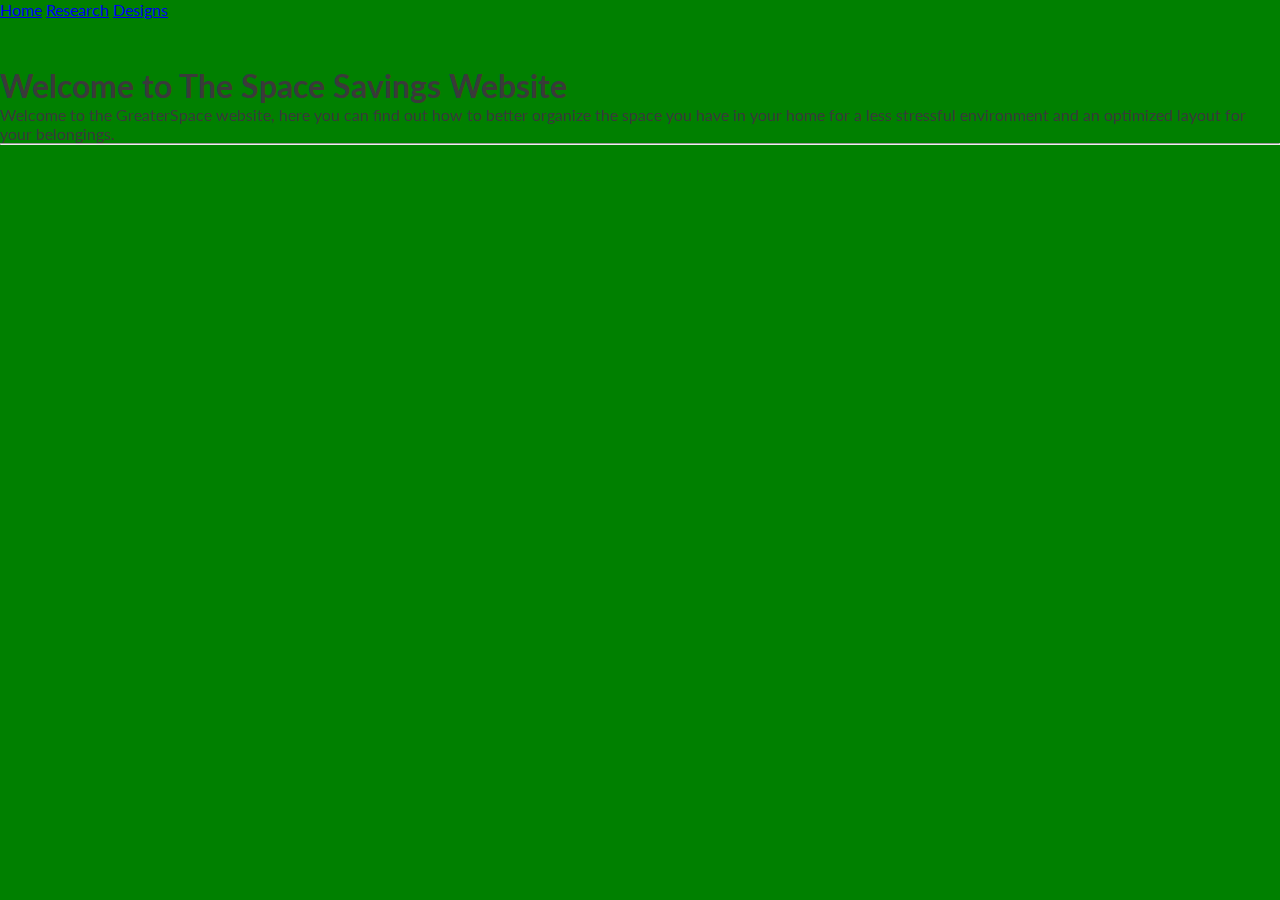
==== index.html @ fca5f3ed "Add introduction section and paragraph to each webpage" ====
<!DOCTYPE html>
<html lang="en">

<head>
    <meta charset="UTF-8">
    <meta name="viewport" content="width=device-width, initial-scale=1.0">
    <!-- Meta tags for search engines -->
    <meta name="description"
        content="Greater Space. Site for better organisation in your home. Links to previous research about the negative effects of clutter and disorganisation.">
    <meta name="keywords"
        content="better organisation, reducing clutter, home improvement, living space design, reducing stress at home">
    <!--Title-->
    <title>Greater Space</title>
    <link rel="stylesheet" href="assets/css/style.css">



</head>

<body>
    <header>
        <a aria-label="click on this link to return to the Home page" href="index.html">Home</a>
        <a aria-label="click on this link to find research abouth the effects of clutter and organisation"
            href="research.html">Research</a>
        <a aria-label="click on this link to find recommended desings for living space" href="designs.html">Designs</a>


    </header>
    <main>

        <section id="introduction">
            <h1>Welcome to The Space Savings Website</h1>
            <p>Welcome to the GreaterSpace website, here you can find out how to
                better organize the space you have in your home for a less stressful
                environment and an optimized layout for your belongings.</p>
        </section>



        <hr>

        <!-- Container for the image gallery -->
        <section class="gallery-section">

        </section>







    </main>
    <footer>



    </footer>

</body>

</html>
---- assets/css/style.css ----
/* Google fonts import */
@import url('https://fonts.googleapis.com/css2?family=Lato:wght@300&family=Oswald:wght@200;300;400;500;600;700&display=swap');

/* Asterisk wildcard selector to override default styles added by the browser */
* {
    padding: 0;
    margin: 0;
    box-sizing: border-box;
}

/* General styles */
body {
    min-height: 100vh;
    display: flex;
    flex-direction: column;
    /* Generic project styles */
    color: #3a3a3a;
    font-family: 'Lato', sans-serif;
}


/* Main content */
main {
    /* Make main element take up any surplus space to push footer down */
    flex: 1 0 auto;
    margin-top: 47px;
}


body {
    background-color: green;
}



/* Footer */








# introduction {
    background-color: aliceblue;
}
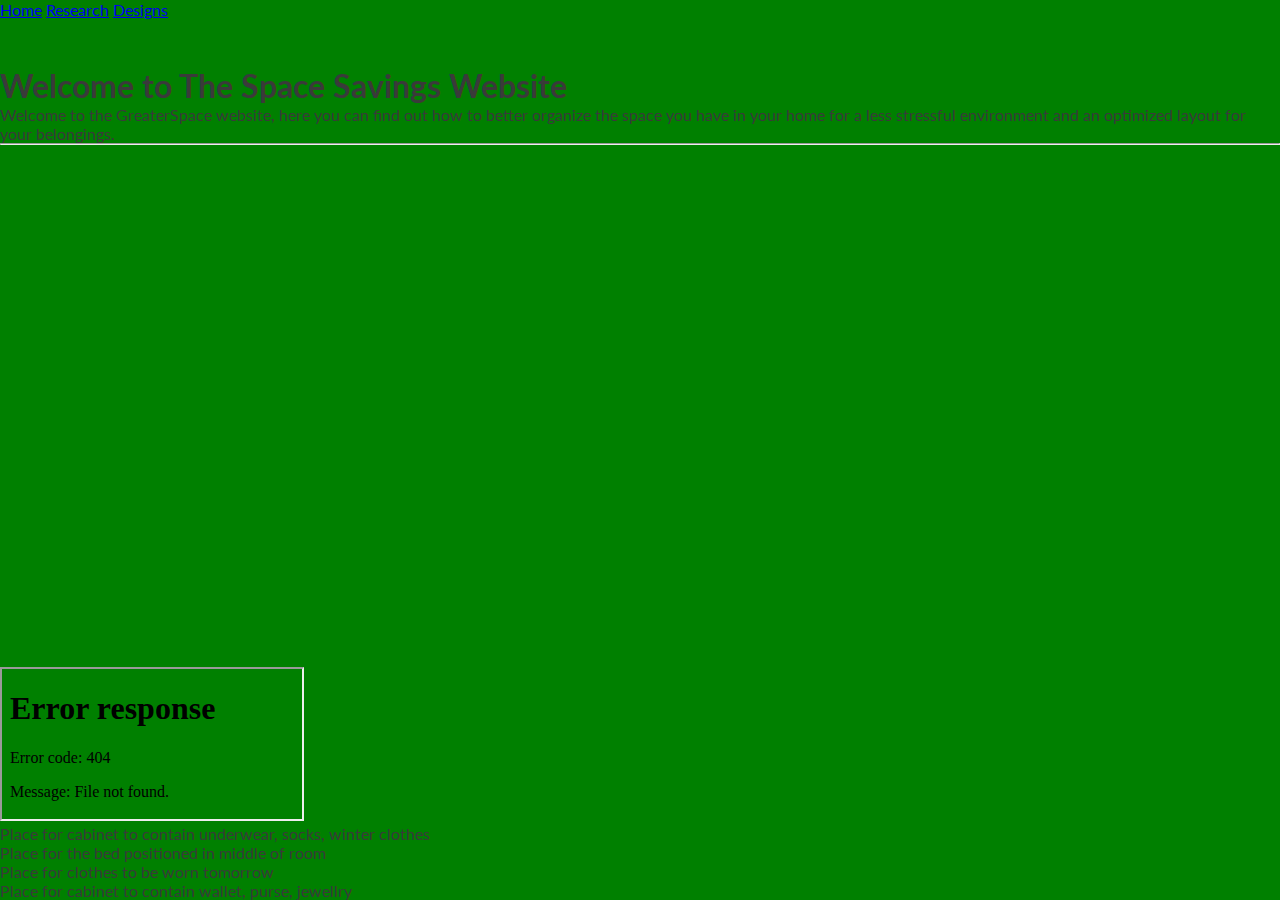
==== commit 5fd6e335: "Add ExampleLayoutImage, ordered list detailing that image added to each webpagefooter" ====
--- a/index.html
+++ b/index.html
@@ -28,12 +28,12 @@
     </header>
     <main>
 
-        <section id="introduction">
+        <summary id="introduction">
             <h1>Welcome to The Space Savings Website</h1>
             <p>Welcome to the GreaterSpace website, here you can find out how to
                 better organize the space you have in your home for a less stressful
                 environment and an optimized layout for your belongings.</p>
-        </section>
+        </summary>
 
 
 
@@ -51,10 +51,16 @@
 
 
     </main>
+    <!--Footer-->
     <footer>
+        <iframe src="GreaterSpace/assets/images/BedRoomLayoutExample.png" alt="Example of Bedroom layout"></iframe>
 
-
-
+        <ol>
+            <li>Place for cabinet to contain underwear, socks, winter clothes</li>
+            <li>Place for the bed positioned in middle of room</li>
+            <li>Place for clothes to be worn tomorrow</li>
+            <li>Place for cabinet to contain wallet, purse, jewellry</li>
+        </ol>
     </footer>
 
 </body>
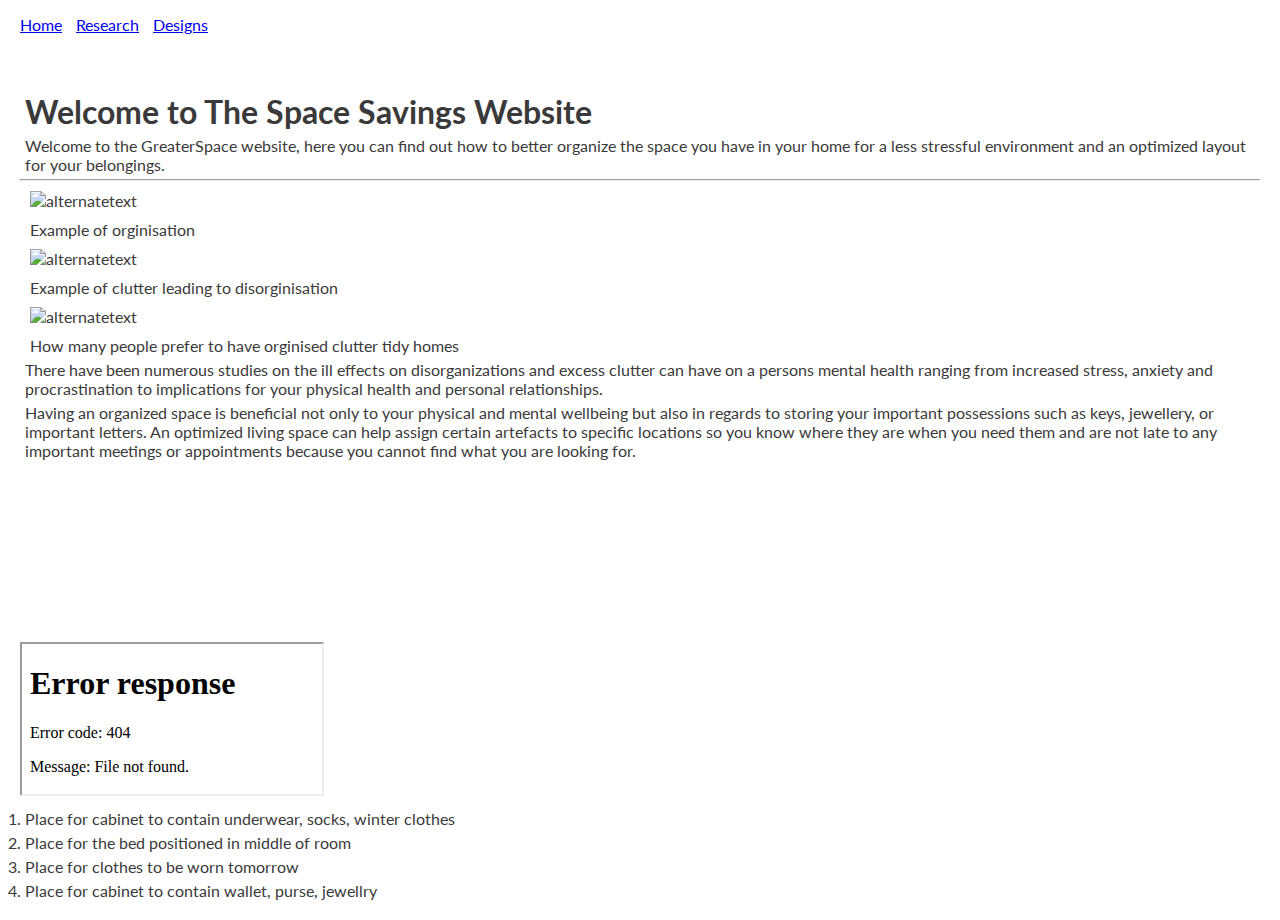
==== commit 8463e030: "Add three figure images to Index page, Add article briefly detailing negative effects of clutter" ====
--- a/index.html
+++ b/index.html
@@ -28,24 +28,48 @@
     </header>
     <main>
 
-        <summary id="introduction">
+        <summary class="introduction">
             <h1>Welcome to The Space Savings Website</h1>
             <p>Welcome to the GreaterSpace website, here you can find out how to
                 better organize the space you have in your home for a less stressful
                 environment and an optimized layout for your belongings.</p>
         </summary>
 
-
-
         <hr>
 
         <!-- Container for the image gallery -->
-        <section class="gallery-section">
+        <section class="gallery-container">
+            <figure>
+                <img src="OrganisedInteriorImage" alt="alternatetext">
+                <figcaption>Example of orginisation</figcaption>
+            </figure>
 
+            <figure>
+                <img src="ClutteredWorkspaceImage.png" alt="alternatetext">
+                <figcaption>Example of clutter leading to disorginisation</figcaption>
+            </figure>
+
+            <figure>
+                <img src="ClutterFreeImportanceStats" alt="alternatetext">
+                <figcaption>How many people prefer to have orginised clutter tidy homes</figcaption>
+            </figure>
         </section>
 
 
+        <article class="Description">
+            <p>There have been numerous studies on the ill effects on disorganizations and excess clutter can
+                have on a persons mental health ranging from increased stress, anxiety and procrastination to
+                implications for your physical health and personal relationships.
+                <p>Having an organized space is
+                    beneficial not only to your physical and mental wellbeing but also in regards to storing your
+                    important possessions such as keys, jewellery, or important letters. An optimized living space can
+                    help assign certain artefacts to specific locations so you know where they are when you need them
+                    and
+                    are not late to any important meetings or appointments because you cannot find what you are looking
+                    for.
+                </p>
 
+        </article>
 
 
 
--- a/assets/css/style.css
+++ b/assets/css/style.css
@@ -4,9 +4,19 @@
 /* Asterisk wildcard selector to override default styles added by the browser */
 * {
     padding: 0;
-    margin: 0;
+    margin: 5px;
     box-sizing: border-box;
 }
+
+/*
+Colors:
+Red: #F37979
+White: #3a3a3a
+Blue: #809DF8
+Green: #87ED91
+Violet: #E0A7F7
+Pink: #F8B2F5
+*/
 
 /* General styles */
 body {
@@ -23,25 +33,50 @@
 main {
     /* Make main element take up any surplus space to push footer down */
     flex: 1 0 auto;
-    margin-top: 47px;
+    margin-top: 48px;
 }
 
 
 body {
-    background-color: green;
+    min-height: 100vh;
+    display: flex;
+    flex-direction: column;
+    /* Generic project styles */
+    color: #3a3a3a;
+    font-family: 'Lato', sans-serif;
+}
+
+#h1 {
+    border: 500px;
 }
 
 
+/* Footer */
+#footer {
+    background-color: antiquewhite;
+}
 
-/* Footer */
+
+#ol {
+    margin-left: 1000px;
+}
 
 
 
 
 
 
+#introduction {
+    background-color: #809DF8;
+}
 
 
-# introduction {
-    background-color: aliceblue;
+#prev-research>a {
+    margin-right: 100px;
+}
+
+
+#gallery-container>figure {
+    width: 400px;
+    height: 300px;
 }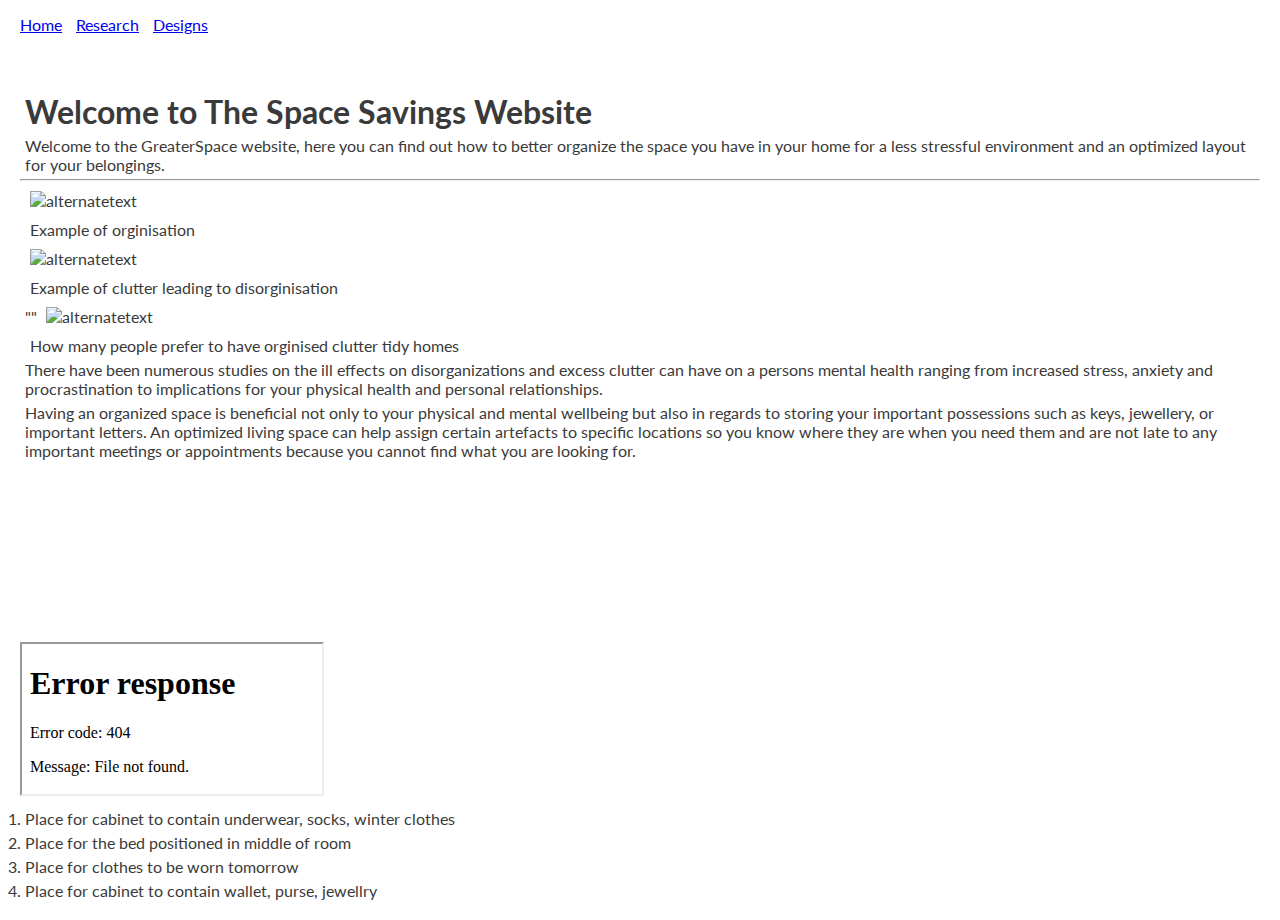
==== commit 43b791cc: "Add three figure images to Index page, Add article briefly detailing negative effects of clutter" ====
--- a/index.html
+++ b/index.html
@@ -49,7 +49,7 @@
                 <figcaption>Example of clutter leading to disorginisation</figcaption>
             </figure>
 
-            <figure>
+            <figure>""
                 <img src="ClutterFreeImportanceStats" alt="alternatetext">
                 <figcaption>How many people prefer to have orginised clutter tidy homes</figcaption>
             </figure>
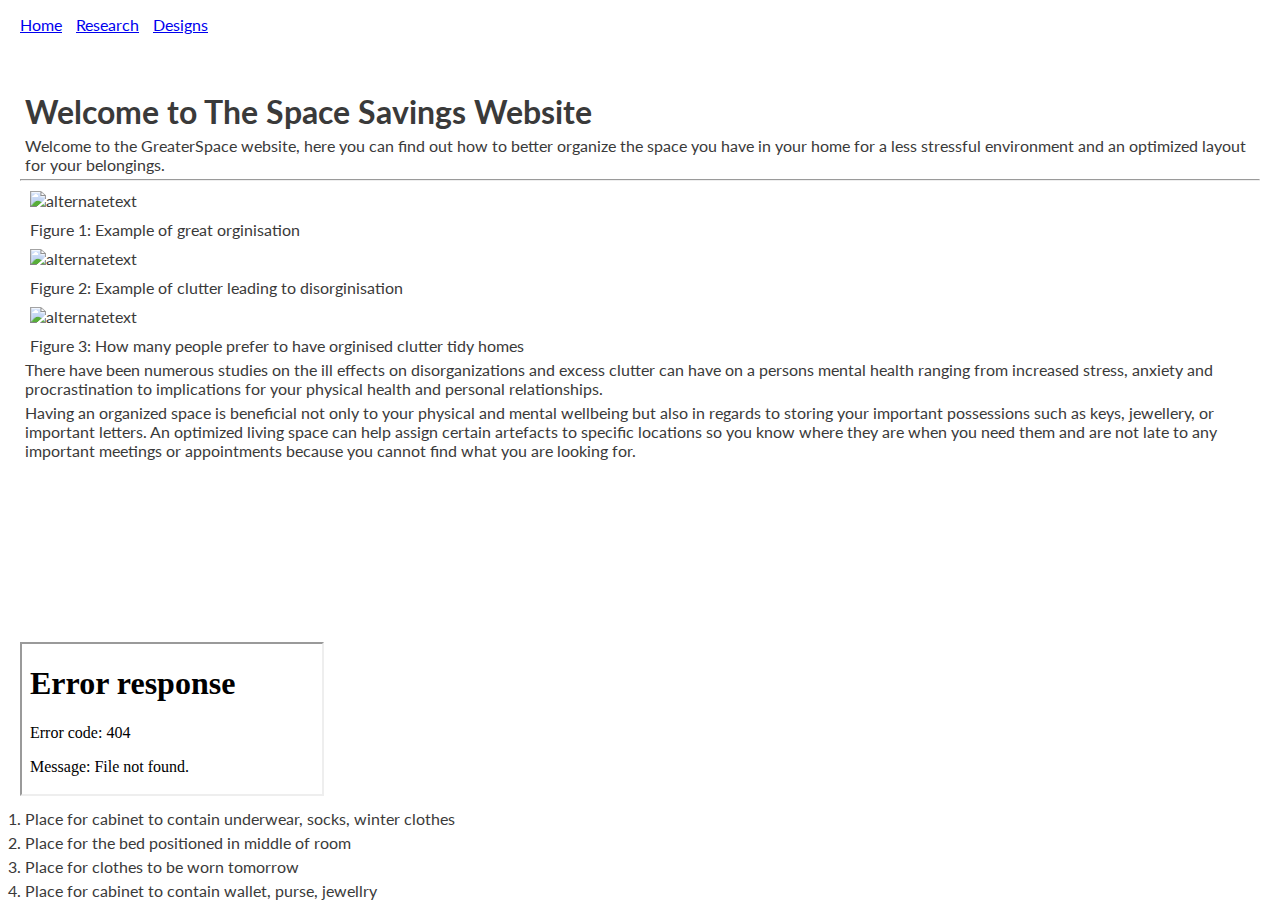
==== commit e4716d47: "Add three Living room layout designs to desings webpage, Add article briefly detailing the benefits " ====
--- a/index.html
+++ b/index.html
@@ -41,17 +41,17 @@
         <section class="gallery-container">
             <figure>
                 <img src="OrganisedInteriorImage" alt="alternatetext">
-                <figcaption>Example of orginisation</figcaption>
+                <figcaption>Figure 1: Example of great orginisation</figcaption>
             </figure>
 
             <figure>
                 <img src="ClutteredWorkspaceImage.png" alt="alternatetext">
-                <figcaption>Example of clutter leading to disorginisation</figcaption>
+                <figcaption>Figure 2: Example of clutter leading to disorginisation</figcaption>
             </figure>
 
-            <figure>""
+            <figure>
                 <img src="ClutterFreeImportanceStats" alt="alternatetext">
-                <figcaption>How many people prefer to have orginised clutter tidy homes</figcaption>
+                <figcaption>Figure 3: How many people prefer to have orginised clutter tidy homes</figcaption>
             </figure>
         </section>
 
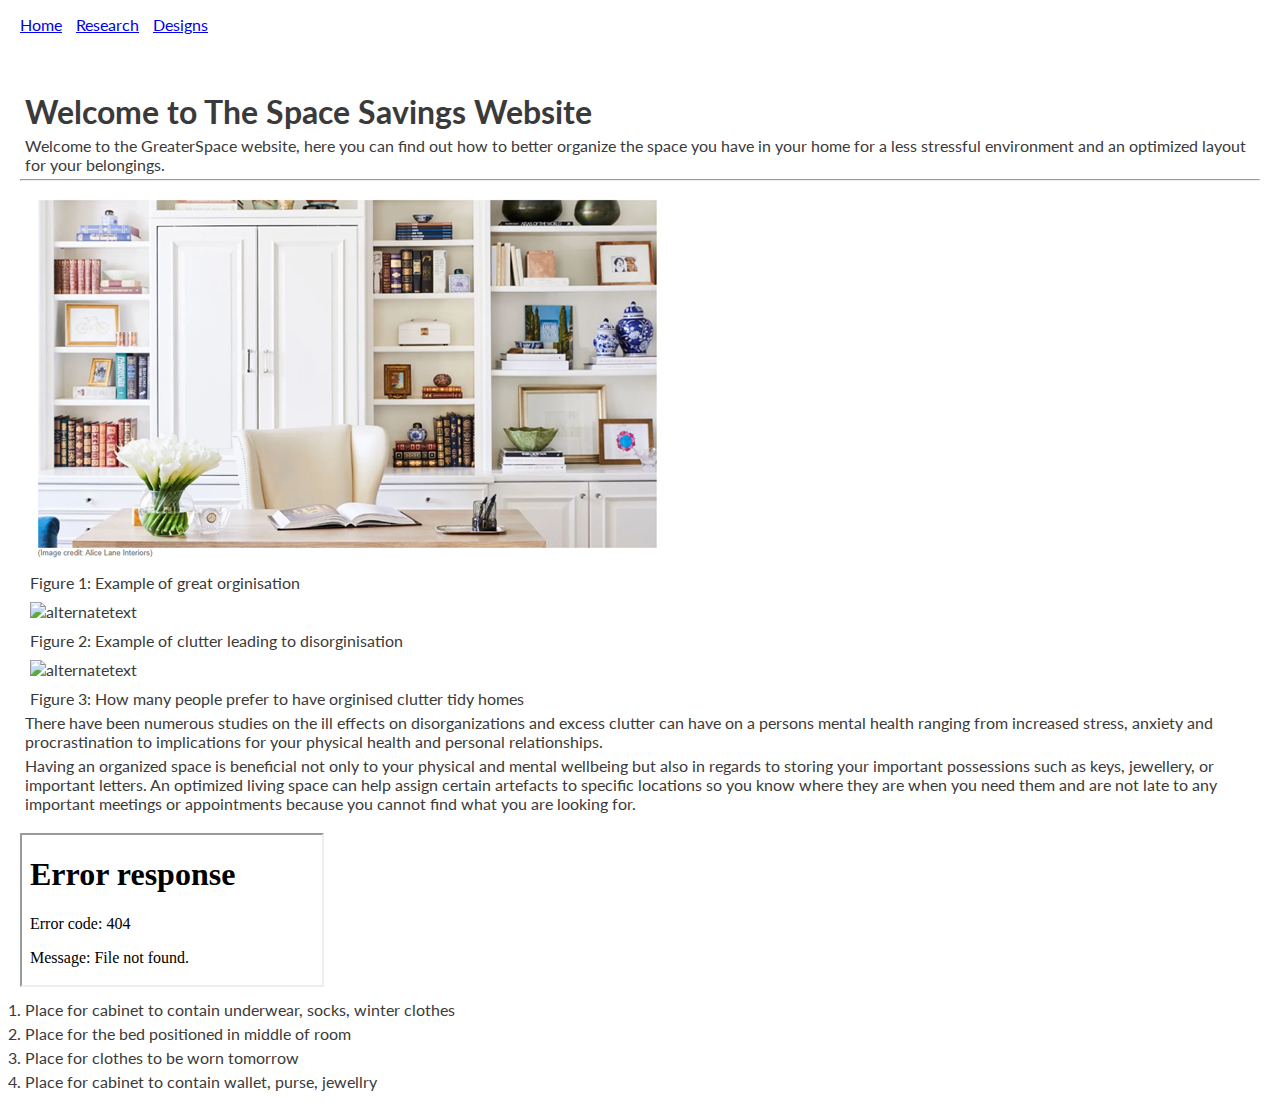
==== commit 8d68159a: "Add organised-interior-image" ====
--- a/index.html
+++ b/index.html
@@ -40,7 +40,7 @@
         <!-- Container for the image gallery -->
         <section class="gallery-container">
             <figure>
-                <img src="OrganisedInteriorImage" alt="alternatetext">
+                <img src="assets/images/organised-interior-image.png" alt="alternatetext">
                 <figcaption>Figure 1: Example of great orginisation</figcaption>
             </figure>
 
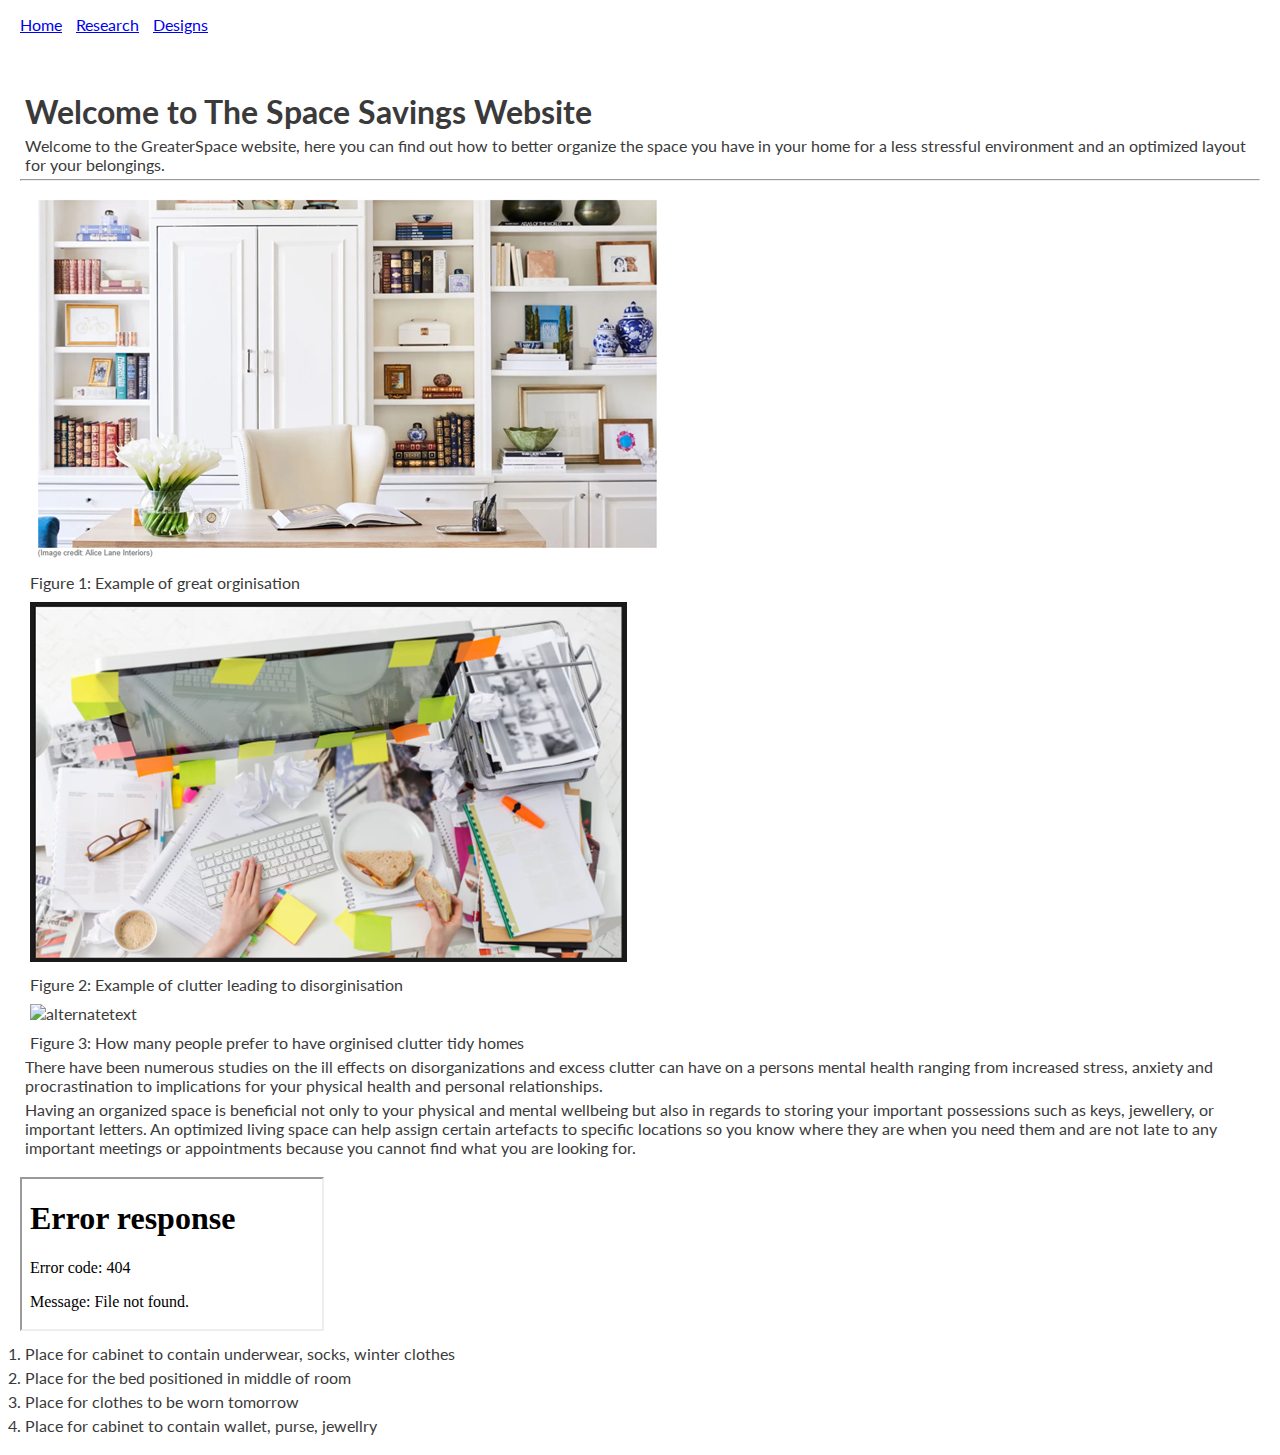
==== commit 7913b265: "Add organised-interior-image.png" ====
--- a/index.html
+++ b/index.html
@@ -45,7 +45,7 @@
             </figure>
 
             <figure>
-                <img src="ClutteredWorkspaceImage.png" alt="alternatetext">
+                <img src="assets/images/cluttered-workspace-image.png" alt="alternatetext">
                 <figcaption>Figure 2: Example of clutter leading to disorginisation</figcaption>
             </figure>
 
@@ -77,7 +77,7 @@
     </main>
     <!--Footer-->
     <footer>
-        <iframe src="GreaterSpace/assets/images/BedRoomLayoutExample.png" alt="Example of Bedroom layout"></iframe>
+        <iframe src="assets/images/BedRoomLayoutExample.png" alt="Example of Bedroom layout"></iframe>
 
         <ol>
             <li>Place for cabinet to contain underwear, socks, winter clothes</li>
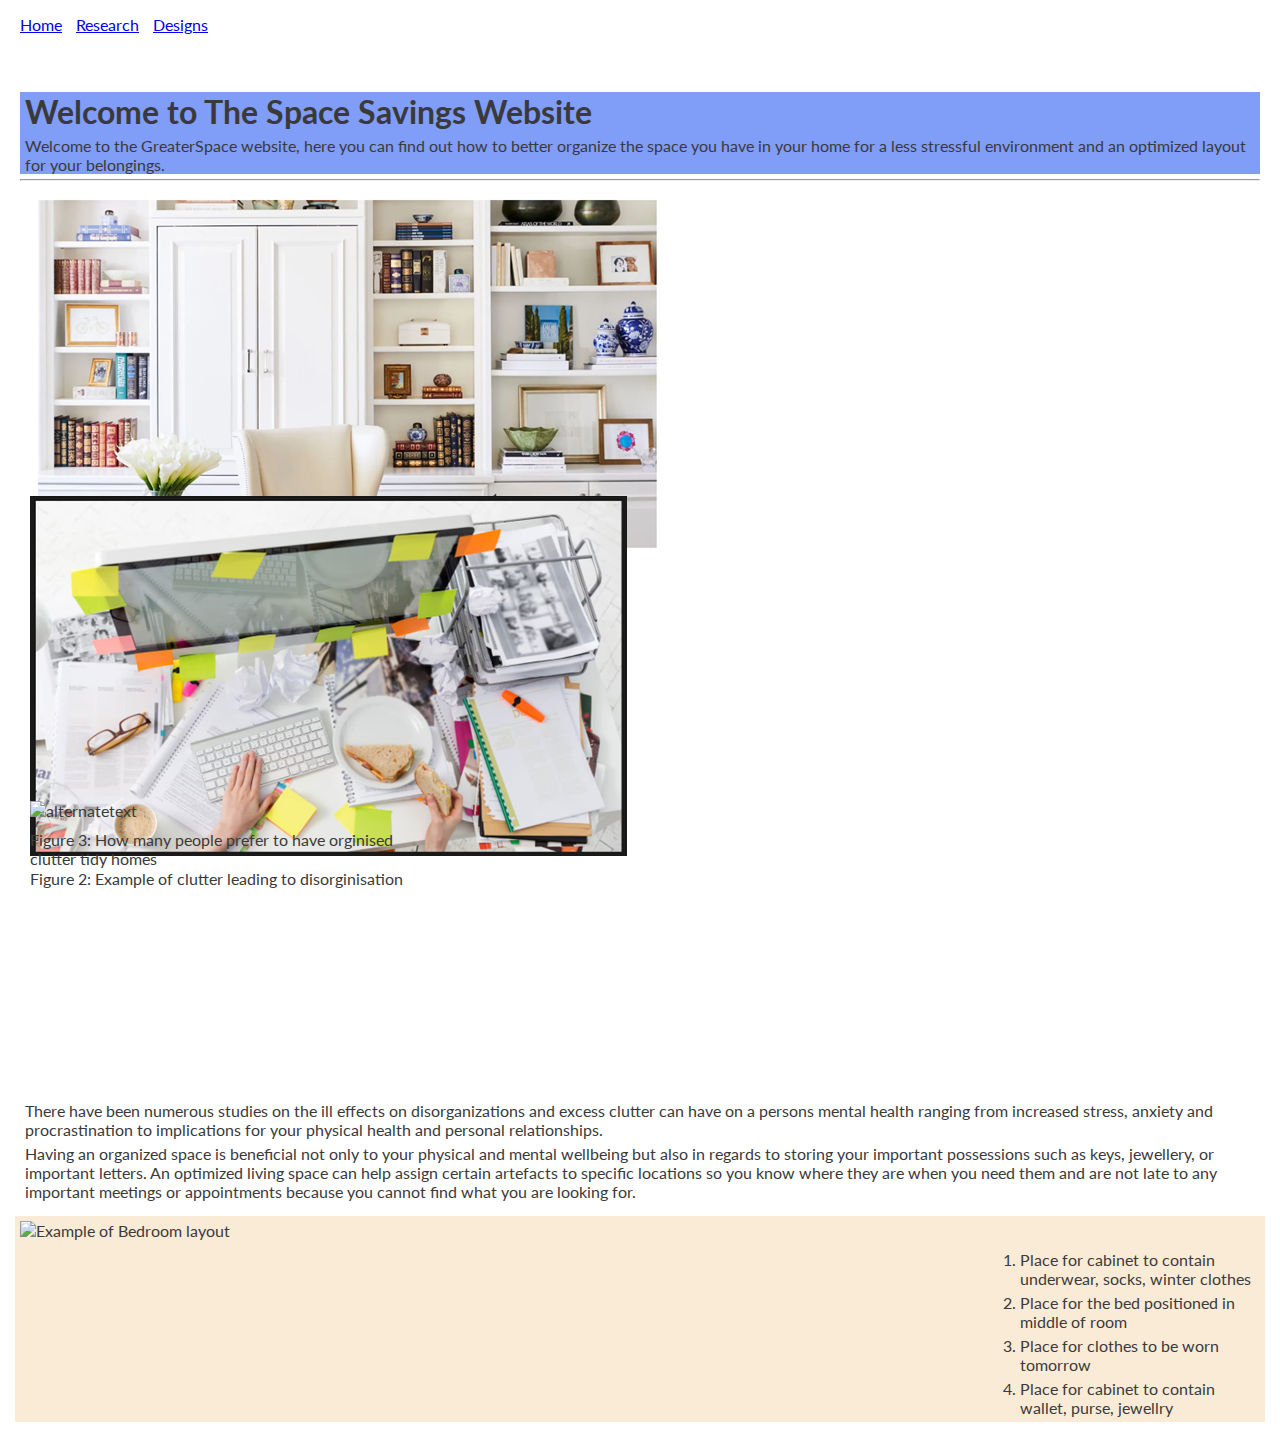
==== commit 31e083b9: "Add kitchen-layout-example-image.png" ====
--- a/index.html
+++ b/index.html
@@ -77,7 +77,7 @@
     </main>
     <!--Footer-->
     <footer>
-        <iframe src="assets/images/BedRoomLayoutExample.png" alt="Example of Bedroom layout"></iframe>
+        <img src="assets/images/bedroom-layout-example.png" alt="Example of Bedroom layout">
 
         <ol>
             <li>Place for cabinet to contain underwear, socks, winter clothes</li>
--- a/assets/css/style.css
+++ b/assets/css/style.css
@@ -46,18 +46,18 @@
     font-family: 'Lato', sans-serif;
 }
 
-#h1 {
+h1 {
     border: 500px;
 }
 
 
 /* Footer */
-#footer {
+footer {
     background-color: antiquewhite;
 }
 
 
-#ol {
+ol {
     margin-left: 1000px;
 }
 
@@ -66,7 +66,7 @@
 
 
 
-#introduction {
+.introduction {
     background-color: #809DF8;
 }
 
@@ -76,7 +76,7 @@
 }
 
 
-#gallery-container>figure {
+.gallery-container>figure {
     width: 400px;
     height: 300px;
 }